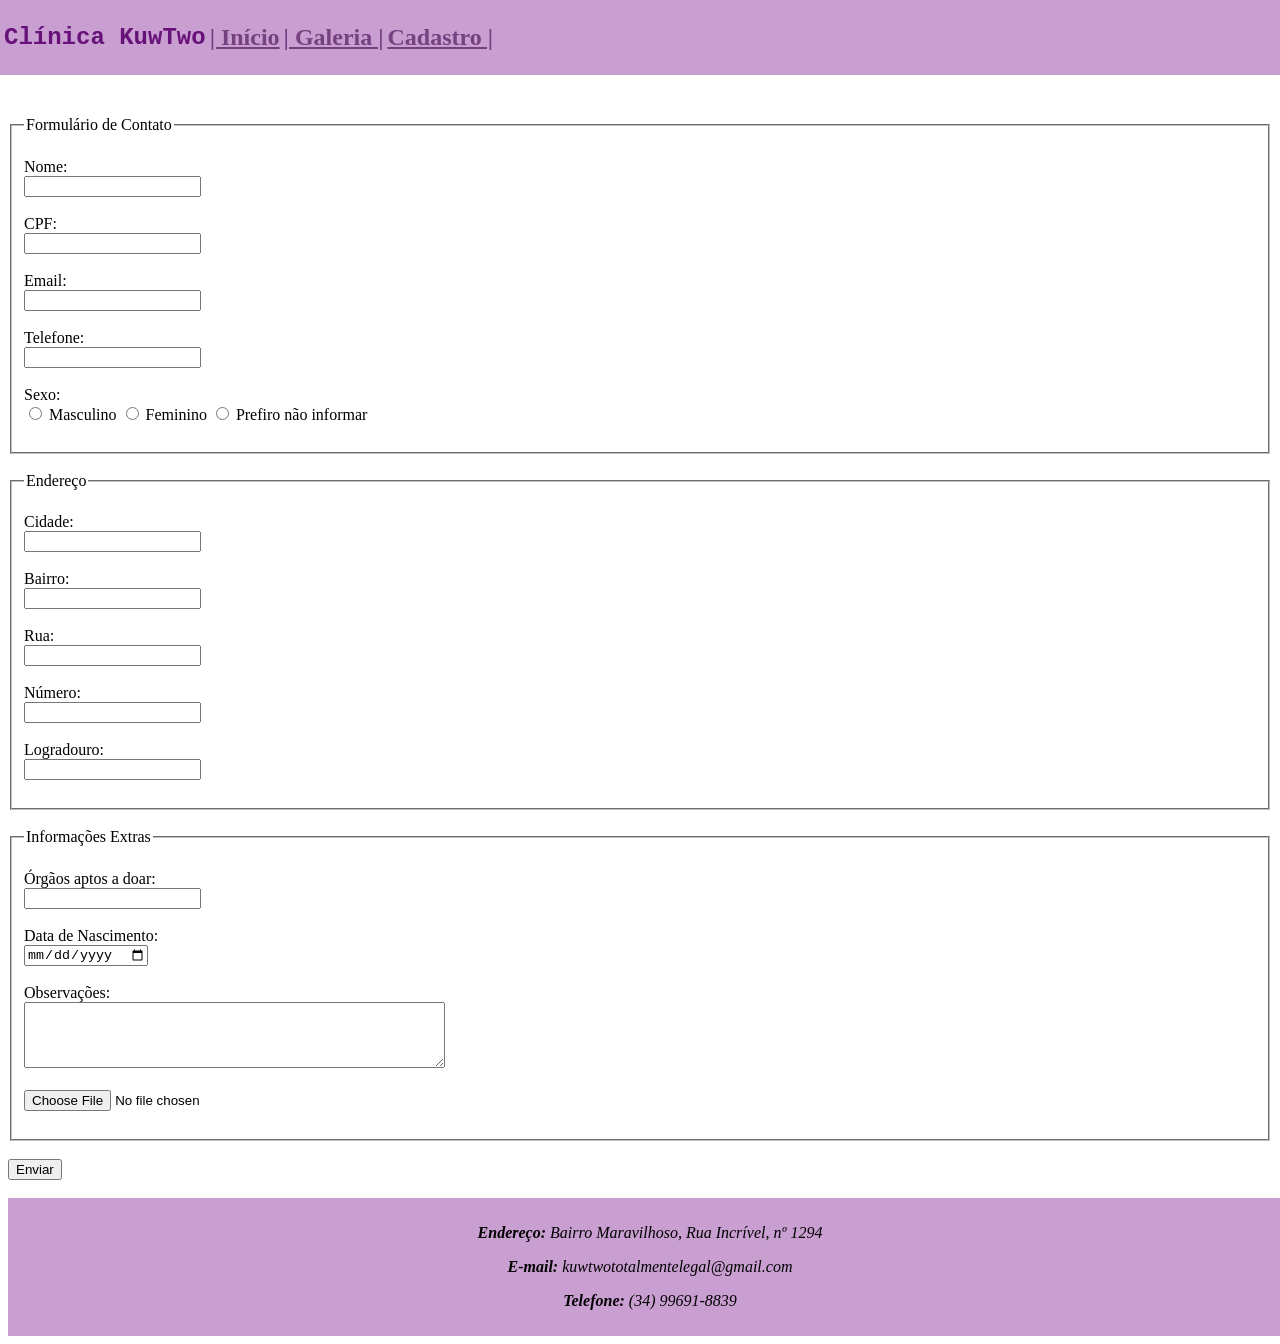
==== Tarefa de HTML5/cadastro.html @ a305d1e0 "Add files via upload" ====
<!DOCTYPE html>
<html lang="en">
<head>
    <meta charset="UTF-8">
    <meta name="viewport" content="width=, initial-scale=1.0">
    <title>Document</title>
    <link rel="stylesheet" href="style.css"> 
</head>
<body>

  <br>
  <br>
  <br>
  <br>
  <br>
  <br>

  <nav>
   <table border="0">
        <tbody>
            
            <th>
             
                <h1 class="f1" style="color: #671279;"> Clínica KuwTwo  </h1>
              
            </th>

            <th>
             
                <h2> <a href="index.html" style="color:#754180"> | Início </a></h2> 
            </th>

            <th>
             
                 <h2> <a href="galeria.html" style="color: #754180"> | Galeria |</a></h2> 
              
            </th>

            <th>
             
                 <h2> <a href="cadastro.html" style="color: #754180">  Cadastro | </a></h2> 
              
            </th>

        </tbody>
    </table>

    </nav>

    <main>

        <form>
        <fieldset>
            <legend>Formulário de Contato</legend>
          <br>
            Nome:<br> <input type="text" name="nome"><br><br>
            CPF: <br><input type="text" name="cpf"><br><br>
            Email:<br> <input type="email" name="email"><br><br>
            Telefone:<br> <input type="tel" name="telefone"><br><br>
            Sexo:<br> <input type="radio" name="sexo" value="masculino"> Masculino 
            <input type="radio" name="sexo" value="feminino"> Feminino <input type="radio" name="sexo" value="Prefiro não informar"> Prefiro não informar<br><br>
            
        </fieldset>
<br>
        <fieldset>
            <legend>Endereço</legend>
            <br>
            Cidade: <br><input type="text" name="rua"><br><br>
            Bairro: <br><input type="text" name="numero"><br><br>
            Rua:<br> <input type="text" name="bairro"><br><br>
            Número:<br> <input type="text" name="cidade"><br><br>
            Logradouro: <br><input type="text" name="logradouro"><br><br>

        </fieldset>
<br>
        <fieldset>
          <br>
            <legend>Informações Extras</legend>
            Órgãos aptos a doar:<br> <input type="text" name="plano"><br><br>
            Data de Nascimento:<br> <input type="date" name="nascimento"><br><br>
            Observações: <br><textarea name="observacoes" rows="4" cols="50"></textarea><br><br>
            <input type="file" name="documentos"><br><br>
        </fieldset>
        <br>
  
            <input type="hidden" name="oculto" value="oculto">
            <input type="submit" value="Enviar">
        </form>
<br>

    </main>




    <footer>
        <address> 
            <p><strong>Endereço:</strong> Bairro Maravilhoso, Rua Incrível, nº 1294 </p>
            <p><strong>E-mail:</strong> kuwtwototalmentelegal@gmail.com </p>
            <p><strong>Telefone:</strong> (34) 99691-8839 </p>
        </address>
    </footer>

</body>
</html>
---- Tarefa de HTML5/style.css ----
.ftm{
    font-size: xx-small;
}

hr{
    height: 5px;
    border-color: #671279;  
}

.f1{
    font-family: 'Courier New', Courier, monospace;
}

nav{
    background-color:#c99ed1;
    padding:1px;
    position: absolute;
    top: 0%;
    width: 100%;
    left: 0;
}



footer {
    text-align:center;
    left:0;
    bottom:0;
    width:100%;
    padding:10px
}

footer{
    background-color: #c99ed1;
}
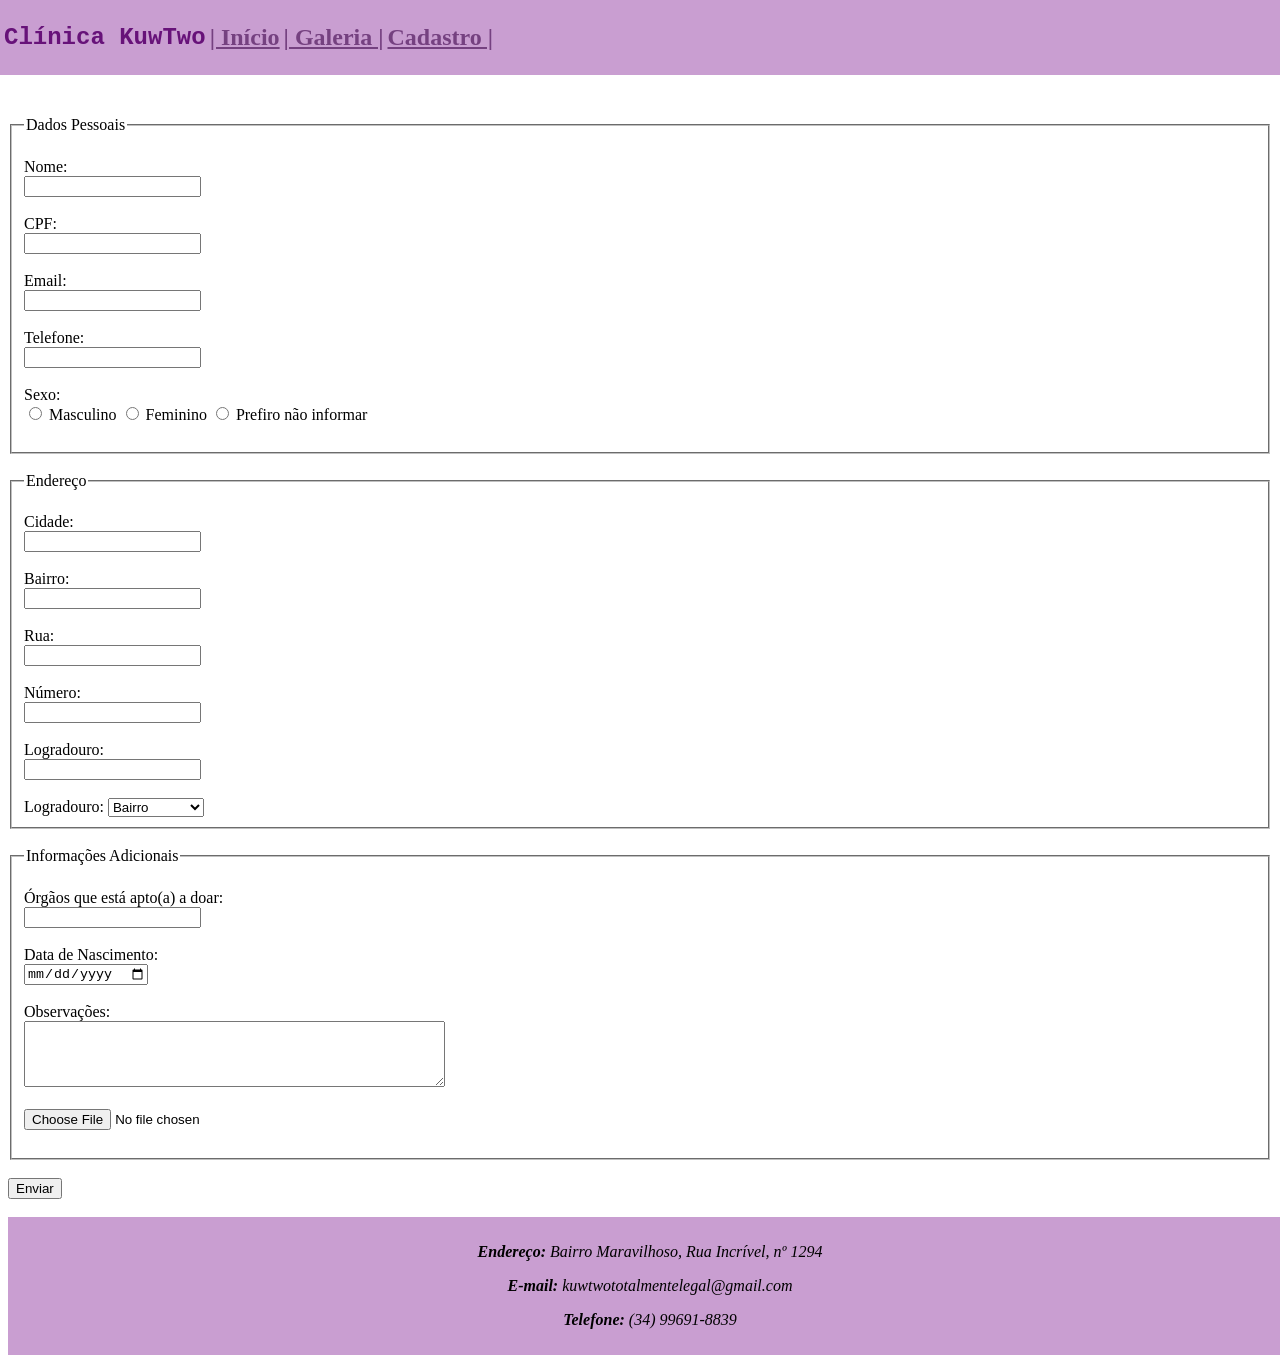
==== commit ba090ffd: "Add files via upload" ====
--- a/Tarefa de HTML5/cadastro.html
+++ b/Tarefa de HTML5/cadastro.html
@@ -51,7 +51,7 @@
 
         <form>
         <fieldset>
-            <legend>Formulário de Contato</legend>
+            <legend>Dados Pessoais</legend>
           <br>
             Nome:<br> <input type="text" name="nome"><br><br>
             CPF: <br><input type="text" name="cpf"><br><br>
@@ -70,16 +70,26 @@
             Rua:<br> <input type="text" name="bairro"><br><br>
             Número:<br> <input type="text" name="cidade"><br><br>
             Logradouro: <br><input type="text" name="logradouro"><br><br>
+            <label for="logradouro">Logradouro:</label>
+
+                <select name="logradouro" id="logradouro-select">
+                <option value="">Bairro</option>
+                <option value="Jdm Brasília">Jdm Brasília</option>
+                <option value="Maravilha">Maravilha</option>
+                <option value="Martins">Martins</option>
+                </select>
+
 
         </fieldset>
 <br>
         <fieldset>
           <br>
-            <legend>Informações Extras</legend>
-            Órgãos aptos a doar:<br> <input type="text" name="plano"><br><br>
+            <legend>Informações Adicionais</legend>
+            Órgãos que está apto(a) a doar:<br> <input type="text" name="plano"><br><br>
             Data de Nascimento:<br> <input type="date" name="nascimento"><br><br>
             Observações: <br><textarea name="observacoes" rows="4" cols="50"></textarea><br><br>
             <input type="file" name="documentos"><br><br>
+
         </fieldset>
         <br>
   
